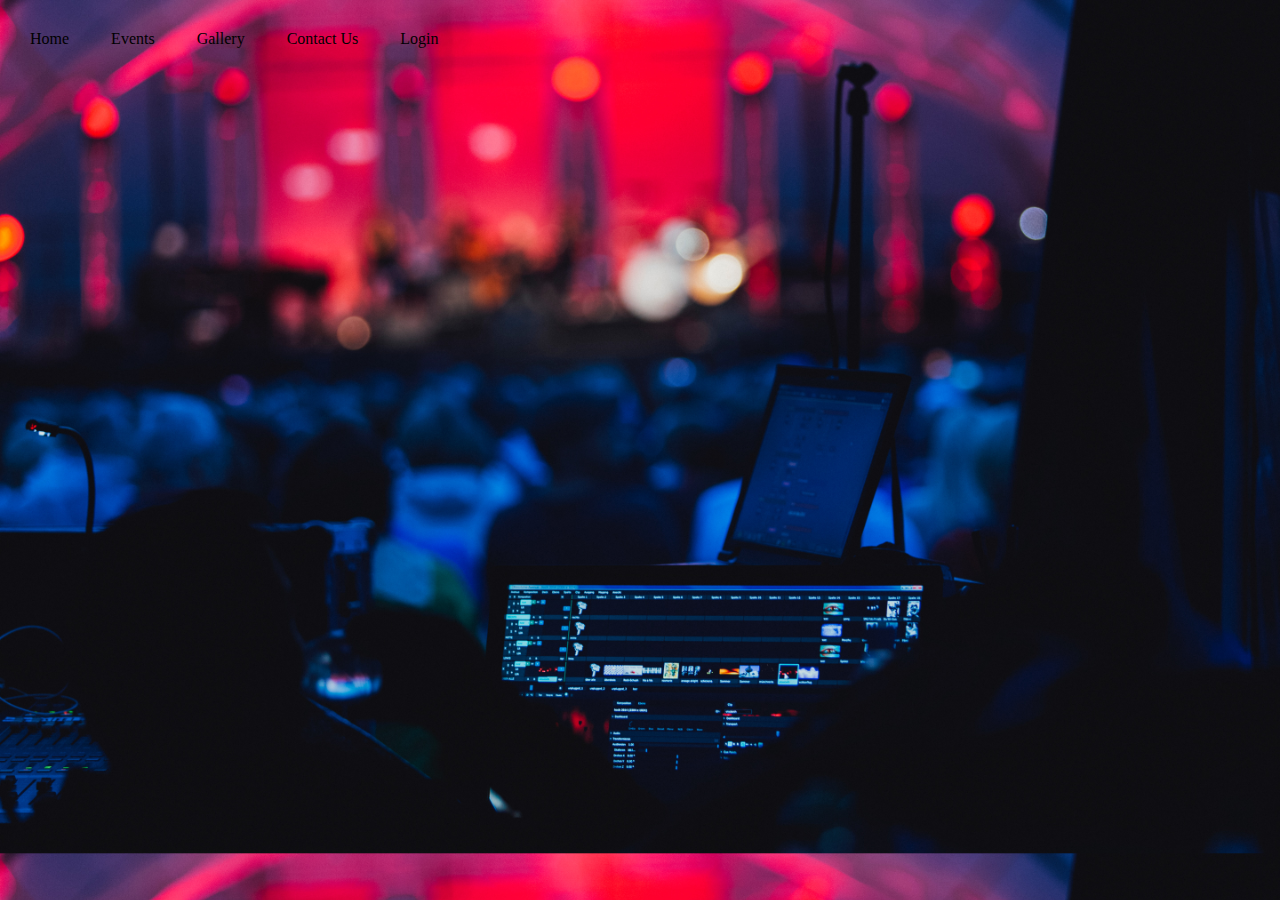
==== contact_us.html @ 1c7d659d "Initial commit" ====
<!DOCTYPE html>
<html lang="en">

<head>
    <meta charset="UTF-8">
    <meta http-equiv="X-UA-Compatible" content="IE=edge">
    <meta name="viewport" content="width=device-width, initial-scale=1.0">
    <title>Contact Us</title>

    <link rel="shortcut icon" href="images/pngegg.png" type="image/x-icon">

    <!-- CSS -->
    <link rel="stylesheet" href="styles.css">
</head>

<!-- JavaScript -->
<script src="scripts.js"></script>

<body>
    <table id="navigation_panel">
        <tr>
            <td><a href="home.html">Home</a></td>
            <td><a href="events.html">Events</a></td>
            <td><a href="gallery.html">Gallery</a></td>
            <td><a href="contact_us.html">Contact Us</a></td>
            <td><a href="login.html">Login</a></td>
        </tr>
    </table>
    
</body>

</html>
---- styles.css ----
body {
    background-image: url("images/markus-spiske-UCbMZ0S-w28-unsplash.jpg");
    background-size: cover;
    font-family: 'Lucida Grande', 'Lucida Sans Unicode', 'Lucida Sans', 'Lucida Sans Regular', 'Geneva', 'Verdana', 'sans-serif';
  }
  
  h1 {
    padding: 100px;
    font-size: 50px;
    font-weight: 150;
    color: black;
  }
  
  #navigation_panel tr td {
    padding: 20px;
    align-content: center;
  }
  
  #navigation_panel tr td a {
    text-decoration: none;
    color: black;
  }
  
  #navigation_panel tr td a:hover {
    color: white;
  }
  
  #intro {
    color: white;
    font-size: 20px;
  }
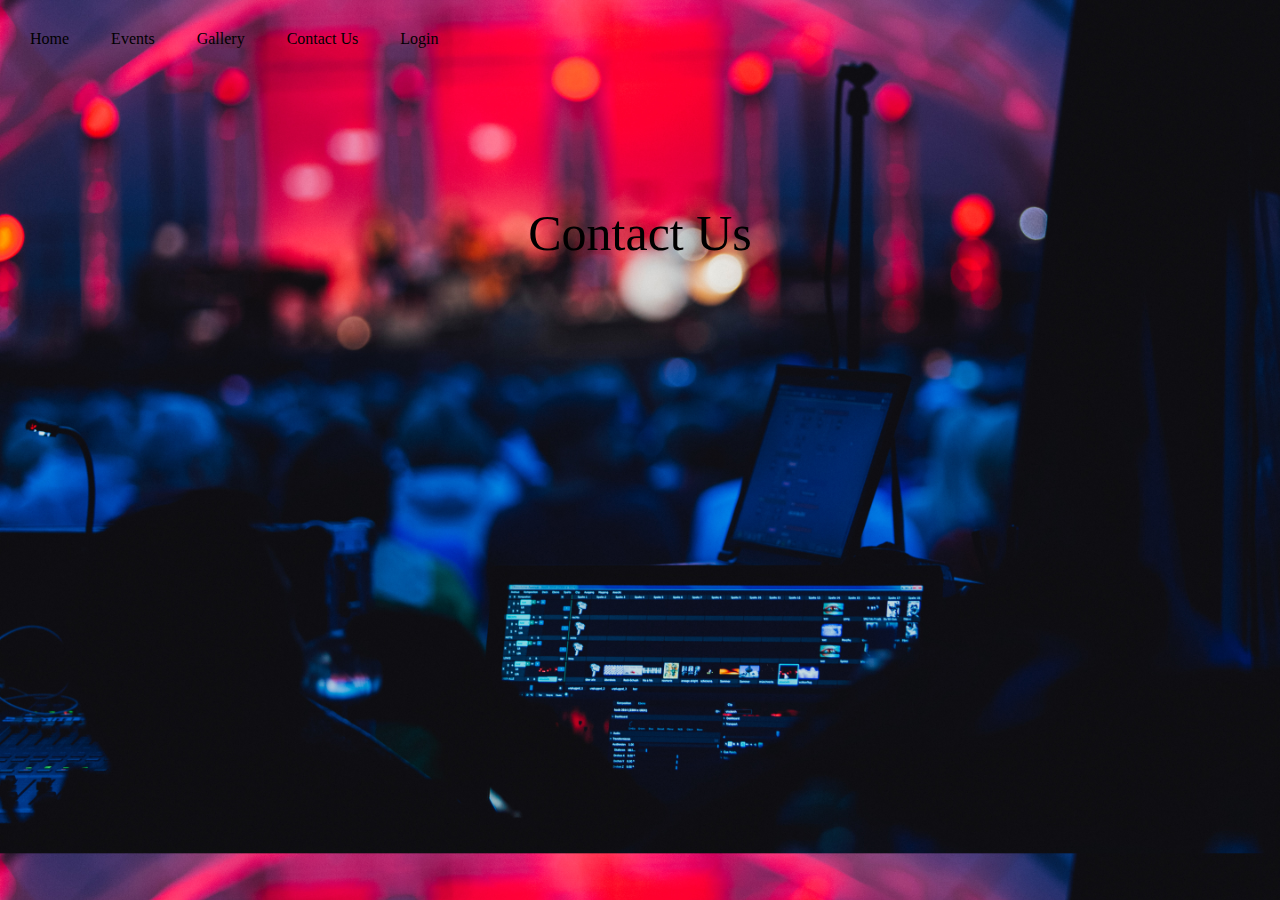
==== commit d7c5a03d: "Initial commit" ====
--- a/contact_us.html
+++ b/contact_us.html
@@ -26,7 +26,10 @@
             <td><a href="login.html">Login</a></td>
         </tr>
     </table>
-    
+
+    <center>
+        <h1>Contact Us</h1>
+    </center>
 </body>
 
-</html>
+</html>--- a/styles.css
+++ b/styles.css
@@ -25,7 +25,7 @@
     color: white;
   }
   
-  #intro {
+  .message {
     color: white;
     font-size: 20px;
   }